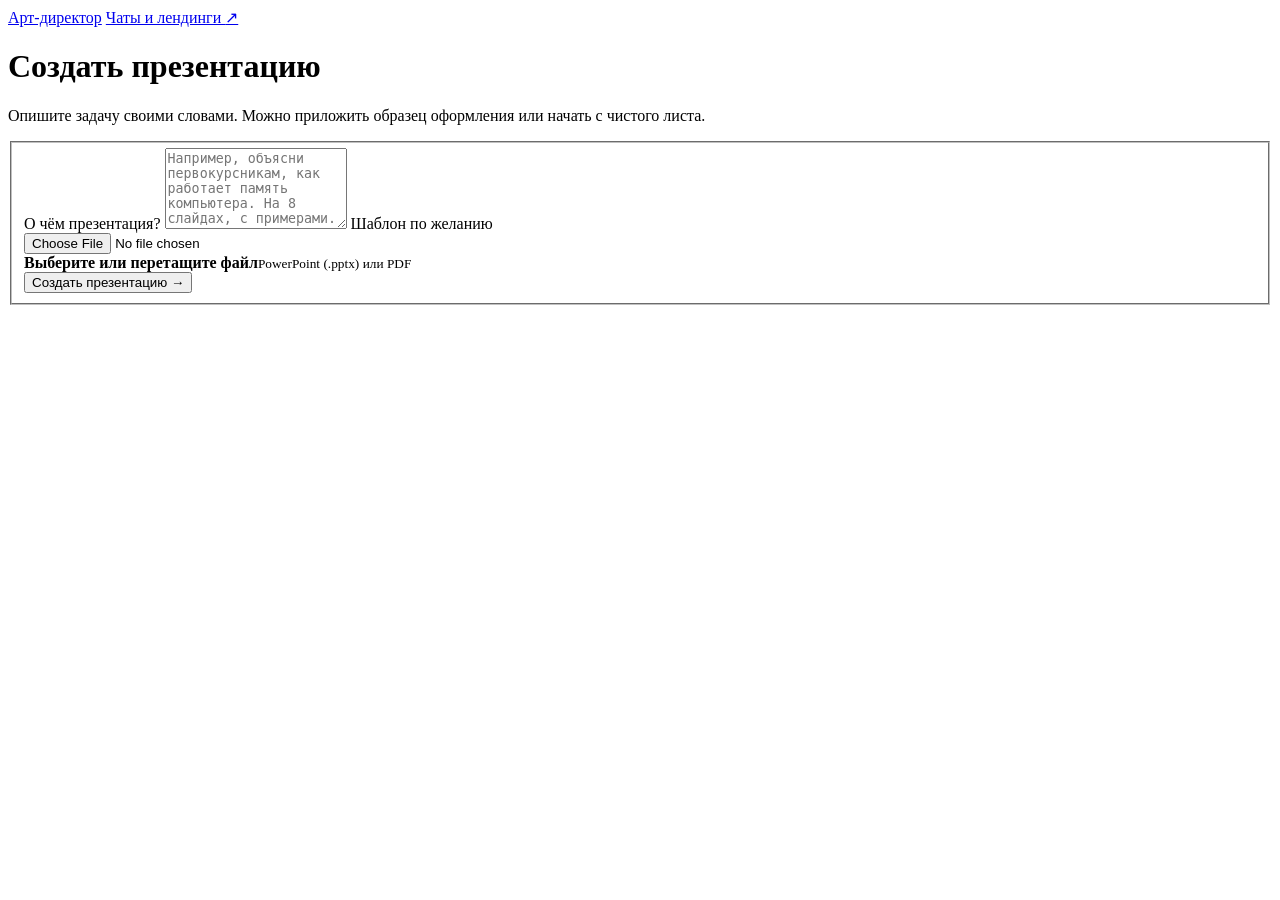
==== agent/web/create.html @ 1c76a4b9 "Создавать презентацию из темы и шаблона с главной страницы" ====
<!doctype html>
<html lang="ru">
<head>
  <meta charset="utf-8">
  <meta name="viewport" content="width=device-width, initial-scale=1">
  <title>Создать презентацию · Арт-директор</title>
  <link rel="stylesheet" href="/static/create.css">
  <script src="/static/create.js" defer></script>
</head>
<body>
  <header>
    <a class="brand" href="/"><span class="brand-mark" aria-hidden="true"></span>Арт-директор</a>
    <a href="/workspace">Чаты и лендинги <span aria-hidden="true">↗</span></a>
  </header>
  <main>
    <h1>Создать презентацию</h1>
    <p class="intro">Опишите задачу своими словами. Можно приложить образец оформления или начать с чистого листа.</p>
    <form id="creator" action="/api/create-presentation" method="post" enctype="multipart/form-data">
      <fieldset id="inputs">
        <label for="brief">О чём презентация?</label>
        <textarea id="brief" name="brief" rows="5" required placeholder="Например, объясни первокурсникам, как работает память компьютера. На 8 слайдах, с примерами."></textarea>
        <label for="template">Шаблон <span>по желанию</span></label>
        <div class="attachment" id="drop">
          <input type="file" name="template" id="template" accept=".pptx,.pdf">
          <div aria-hidden="true"><b id="filename">Выберите или перетащите файл</b><small>PowerPoint (.pptx) или PDF</small></div>
        </div>
        <button type="button" id="remove" class="quiet" hidden>Убрать шаблон</button>
        <button type="submit" id="submit">Создать презентацию <span aria-hidden="true">→</span></button>
      </fieldset>
    </form>
    <p id="status" role="status" aria-live="polite"></p>
    <section id="result" hidden aria-labelledby="result-title">
      <h2 id="result-title"></h2>
      <p id="count"></p>
      <ul id="issues" hidden></ul>
      <div class="actions"><a id="download" class="primary" download>Скачать PowerPoint</a><a id="edit">Посмотреть слайды</a><a id="chat">Попросить правки</a></div>
    </section>
  </main>
</body>
</html>
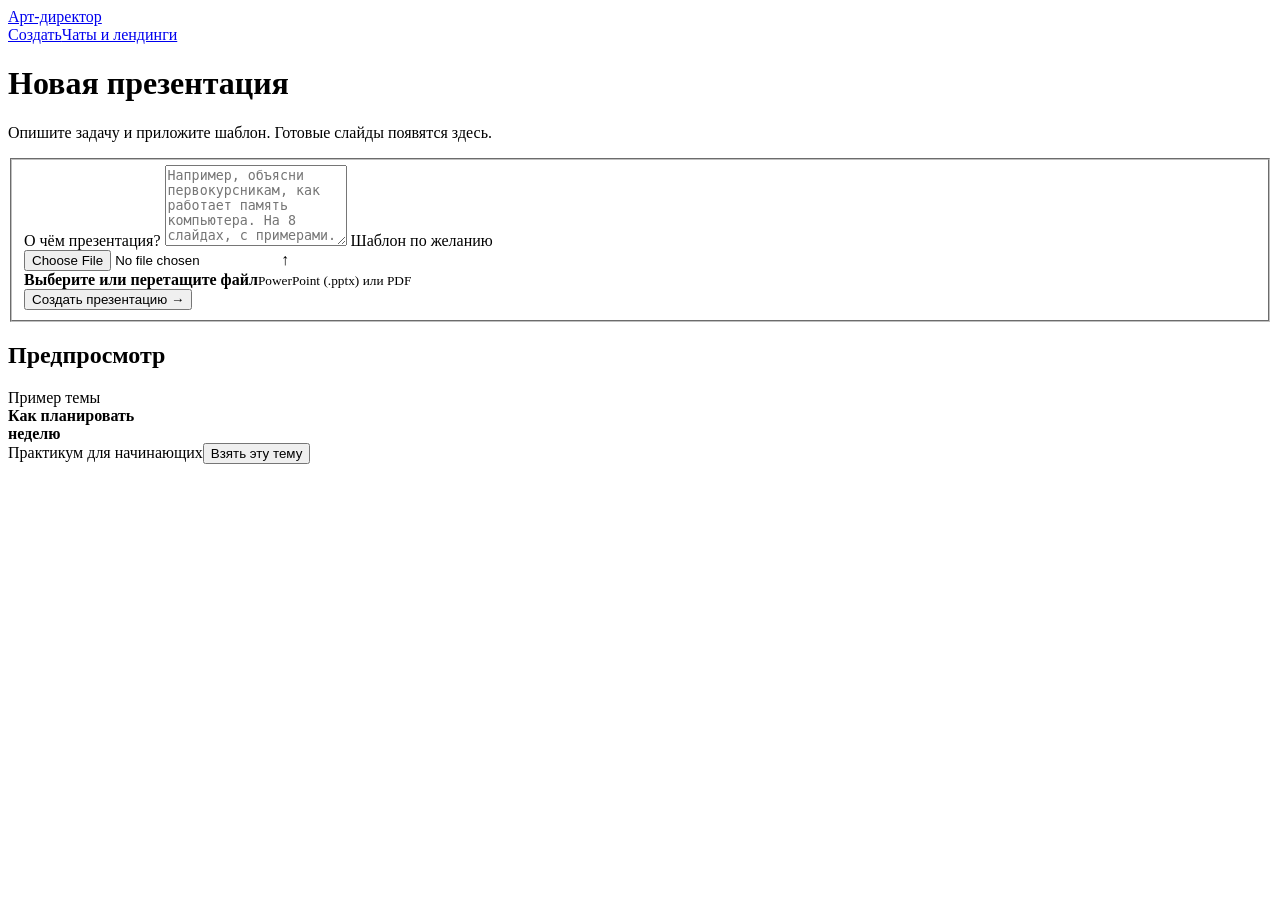
==== commit c7e3232b: "Объединить оформление экранов и показывать готовые слайды на главной" ====
--- a/agent/web/create.html
+++ b/agent/web/create.html
@@ -4,17 +4,19 @@
   <meta charset="utf-8">
   <meta name="viewport" content="width=device-width, initial-scale=1">
   <title>Создать презентацию · Арт-директор</title>
-  <link rel="stylesheet" href="/static/create.css">
-  <script src="/static/create.js" defer></script>
+  <link rel="stylesheet" href="/static/ui.css">
+  <link rel="stylesheet" href="/static/create.css?v=2">
+  <script src="/static/create.js?v=2" defer></script>
 </head>
 <body>
-  <header>
+  <header class="site-header">
     <a class="brand" href="/"><span class="brand-mark" aria-hidden="true"></span>Арт-директор</a>
-    <a href="/workspace">Чаты и лендинги <span aria-hidden="true">↗</span></a>
+    <nav class="site-nav" aria-label="Основная навигация"><a href="/" aria-current="page">Создать</a><a href="/workspace">Чаты и лендинги</a></nav>
   </header>
   <main>
-    <h1>Создать презентацию</h1>
-    <p class="intro">Опишите задачу своими словами. Можно приложить образец оформления или начать с чистого листа.</p>
+    <h1>Новая презентация</h1>
+    <p class="intro">Опишите задачу и приложите шаблон. Готовые слайды появятся здесь.</p>
+    <div class="studio"><div>
     <form id="creator" action="/api/create-presentation" method="post" enctype="multipart/form-data">
       <fieldset id="inputs">
         <label for="brief">О чём презентация?</label>
@@ -22,19 +24,33 @@
         <label for="template">Шаблон <span>по желанию</span></label>
         <div class="attachment" id="drop">
           <input type="file" name="template" id="template" accept=".pptx,.pdf">
-          <div aria-hidden="true"><b id="filename">Выберите или перетащите файл</b><small>PowerPoint (.pptx) или PDF</small></div>
+          <span class="upload-icon" aria-hidden="true">↑</span><div aria-hidden="true"><b id="filename">Выберите или перетащите файл</b><small>PowerPoint (.pptx) или PDF</small></div>
         </div>
         <button type="button" id="remove" class="quiet" hidden>Убрать шаблон</button>
-        <button type="submit" id="submit">Создать презентацию <span aria-hidden="true">→</span></button>
+        <button type="submit" id="submit" class="primary">Создать презентацию <span aria-hidden="true">→</span></button>
       </fieldset>
     </form>
     <p id="status" role="status" aria-live="polite"></p>
-    <section id="result" hidden aria-labelledby="result-title">
-      <h2 id="result-title"></h2>
-      <p id="count"></p>
+    </div><section class="stage" aria-labelledby="preview-heading">
+    <div class="stage-header"><h2 id="preview-heading">Предпросмотр</h2><span id="count">Пример темы</span></div>
+    <div id="sample">
+      <div class="sample-cover"><div class="week" aria-hidden="true"><i></i><i></i><i></i><i></i><i></i></div><strong>Как планировать<br>неделю</strong></div>
+      <div class="sample-footer"><span>Практикум для начинающих</span><button id="use-sample" class="quiet" type="button">Взять эту тему</button></div>
+    </div>
+    <div id="result" hidden>
+      <h3 id="result-title" tabindex="-1"></h3>
+      <div id="viewer" hidden role="region" aria-label="Просмотр слайдов" tabindex="0">
+        <img id="slide-image" alt="">
+        <div class="viewer-tools"><span id="position" aria-live="polite"></span><div class="steps">
+          <button type="button" id="previous" class="secondary" aria-label="Предыдущий слайд">←</button>
+          <button type="button" id="next" class="secondary" aria-label="Следующий слайд">→</button>
+        </div></div>
+      </div>
+      <p id="preview-note" role="status"></p>
+      <button type="button" id="retry-preview" class="quiet" hidden>Обновить предпросмотр</button>
       <ul id="issues" hidden></ul>
-      <div class="actions"><a id="download" class="primary" download>Скачать PowerPoint</a><a id="edit">Посмотреть слайды</a><a id="chat">Попросить правки</a></div>
-    </section>
+      <div class="actions"><a id="download" class="primary" download>Скачать PowerPoint</a><a id="edit">Открыть редактор</a><a id="chat">Попросить правки</a></div>
+    </div></section></div>
   </main>
 </body>
 </html>
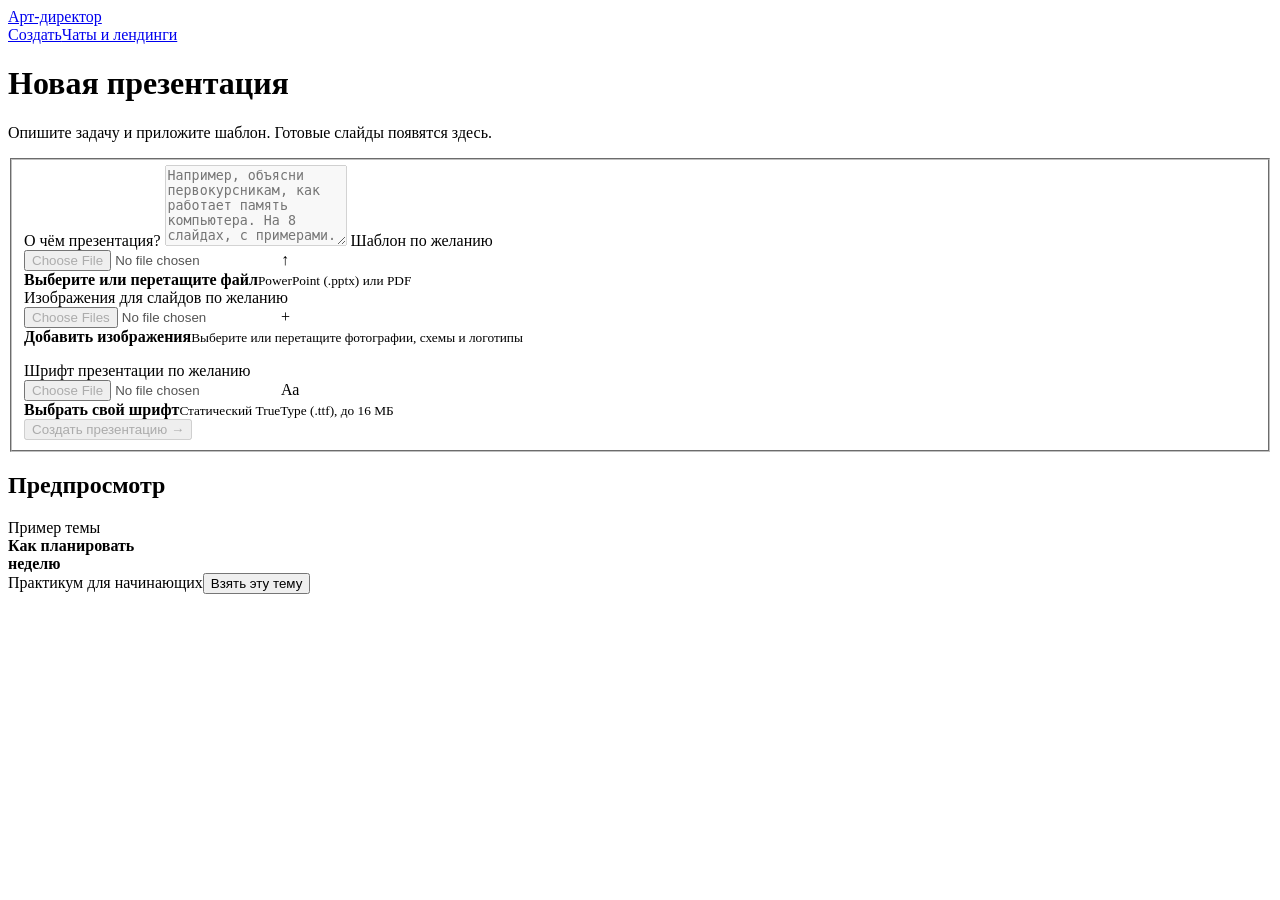
==== commit e516f88d: "Restore slide image attachments and embed uploaded fonts in decks and landings" ====
--- a/agent/web/create.html
+++ b/agent/web/create.html
@@ -5,8 +5,9 @@
   <meta name="viewport" content="width=device-width, initial-scale=1">
   <title>Создать презентацию · Арт-директор</title>
   <link rel="stylesheet" href="/static/ui.css">
-  <link rel="stylesheet" href="/static/create.css?v=2">
-  <script src="/static/create.js?v=2" defer></script>
+  <link rel="stylesheet" href="/static/create.css?v=3">
+  <script src="/static/font-upload.js" defer></script>
+  <script src="/static/create.js?v=5" defer></script>
 </head>
 <body>
   <header class="site-header">
@@ -18,7 +19,7 @@
     <p class="intro">Опишите задачу и приложите шаблон. Готовые слайды появятся здесь.</p>
     <div class="studio"><div>
     <form id="creator" action="/api/create-presentation" method="post" enctype="multipart/form-data">
-      <fieldset id="inputs">
+      <fieldset id="inputs" disabled>
         <label for="brief">О чём презентация?</label>
         <textarea id="brief" name="brief" rows="5" required placeholder="Например, объясни первокурсникам, как работает память компьютера. На 8 слайдах, с примерами."></textarea>
         <label for="template">Шаблон <span>по желанию</span></label>
@@ -27,6 +28,18 @@
           <span class="upload-icon" aria-hidden="true">↑</span><div aria-hidden="true"><b id="filename">Выберите или перетащите файл</b><small>PowerPoint (.pptx) или PDF</small></div>
         </div>
         <button type="button" id="remove" class="quiet" hidden>Убрать шаблон</button>
+        <label for="images" class="image-label">Изображения для слайдов <span>по желанию</span></label>
+        <div class="attachment" id="image-drop">
+          <input type="file" id="images" multiple accept=".png,.jpg,.jpeg,.webp,.gif,.bmp,.svg">
+          <span class="upload-icon" aria-hidden="true">+</span><div aria-hidden="true"><b>Добавить изображения</b><small>Выберите или перетащите фотографии, схемы и логотипы</small></div>
+        </div>
+        <ul id="attached-images" aria-label="Прикреплённые изображения"></ul>
+        <label for="font">Шрифт презентации <span>по желанию</span></label>
+        <div class="attachment">
+          <input type="file" id="font" accept=".ttf">
+          <span class="upload-icon" aria-hidden="true">Аа</span><div aria-hidden="true"><b id="font-name">Выбрать свой шрифт</b><small>Статический TrueType (.ttf), до 16 МБ</small></div>
+        </div>
+        <button type="button" id="remove-font" class="quiet" hidden>Убрать шрифт</button>
         <button type="submit" id="submit" class="primary">Создать презентацию <span aria-hidden="true">→</span></button>
       </fieldset>
     </form>
